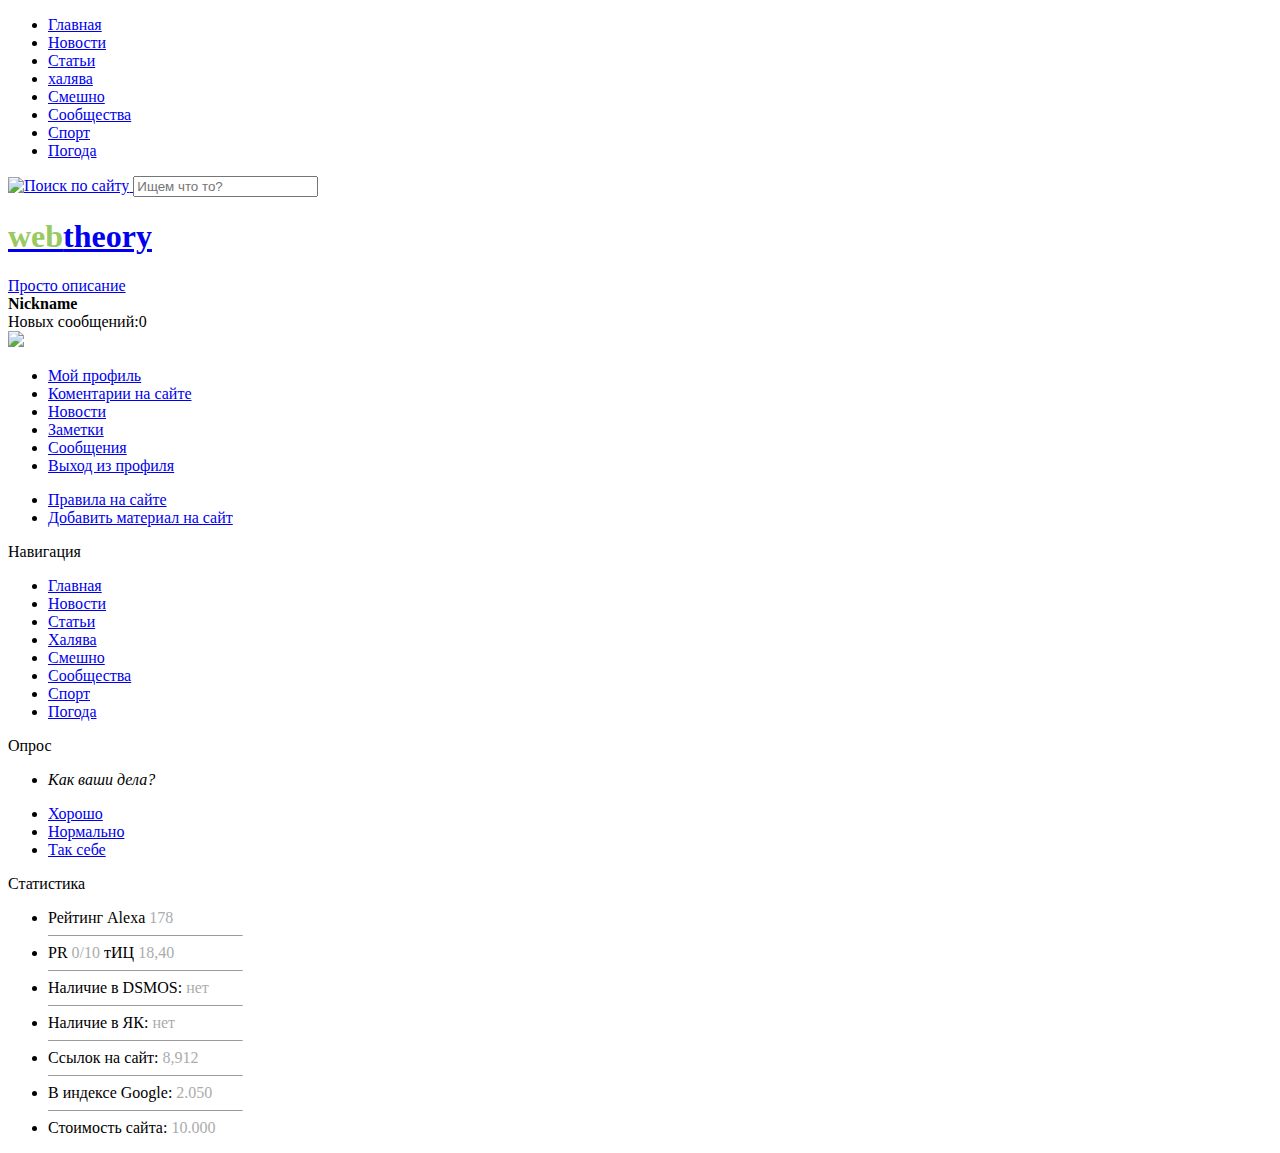
==== Index.html @ bed878cd "Add files via upload" ====
<!DOCTYPE html>
<html>
<head>
	<title>My First Web Site</title>
	<meta charset="UTF-8">
	<link rel="stylesheet" type="text/css" href="CSS/main.css">
	<link rel="icon" type="image/png" href="images/favicon.png"/>
</head>
<body>

<div id="page_align" class="b3radius">
	<div id="header">
		<div id="header_nav">
		<ul>
			<li><a href="#">Главная</a></li>
			<li><a href="#">Новости</a></li>
			<li><a href="#">Статьи</a></li>
			<li><a href="#">халява</a></li>
			<li><a href="#">Смешно</a></li>
			<li><a href="#">Сообщества</a></li>
			<li><a href="#">Спорт</a></li>
			<li><a href="#">Погода</a></li>
		</ul>
		<form method="" action="">
			<a href="#"><img src="images/search.png" alt="Поиск по сайту" width="15" class="search_img f_right">
			</a>

			<input type="text" name="topsearch" placeholder="Ищем что то?" class="b3radius">
		</form>	

	</div>
		<div id="header_cont">
			<h1><a href="#"><span style="color: #98CA60">web</span>theory</a></h1>
			<span class="h1description"><a href="index.html">Просто описание</a></span>
	 			<div class="header_right f_right">
					<div class="header_profile f_left">
						<div class="header_text f_left"> 
							<b>Nickname</b><br> 
							<span>Новых сообщений:0 </span>
						</div>
							<div class="f_right ">
						<img src="images/avatar.png" width="38" class="b3radius hp_photo">
							</div>
					<ul>
						<li><a href="#">Мой профиль</a></li>
						<li><a href="#">Коментарии на сайте</a></li>
						<li><a href="#">Новости</a></li>
						<li><a href="#">Заметки</a></li>
						<li><a href="#">Сообщения</a></li>
						<li><a href="#">Выход из профиля</a></li>
					</ul>
					
				</div>
			
				<div class="header_buttom f_right">
					<ul>
						<li><a href="#">Правила на сайте</a></li>
						<li><a href="#">Добавить материал на сайт</a></li>
					</ul>
					</div>
				</div>
			</div>
		</div>
	
	
	<div id="sitebar" class="f_left"> 
		<div class="sb_header"><i></i>Навигация</div>
			<div class="sb_nav">
			<ul>
				<li><a href="#"> Главная </a></li>	
				<li><a href="#"> Новости </a></li>	
				<li><a href="#"> Статьи </a></li>	
				<li><a href="#"> Халява </a></li>	
				<li><a href="#"> Смешно </a></li>	
				<li><a href="#"> Сообщества </a></li>	
				<li><a href="#"> Спорт </a></li>	
				<li><a href="#"> Погода </a></li>
			</ul>
			</div>
		<div class="sb_header"><i style="background-position: -19px 0"></i>Опрос</div>
			<div class="sb_nav">
				<ul>
					<li><i> Как ваши дела?</i></li>	
				</ul>	
			</div>
				<div class="interview">
					<ul>
						<li><a href="#">Хорошо</a></li>
						<li><a href="#">Нормально</a></li>
						<li><a href="#">Так себе</a></li>
					</ul>					
				</div>
		<div class="sb_header"><i style="background-position: -38px 0"></i>Статистика</div>

			<div class="statick">
					<ul>

			<li>Рейтинг Alexa <span style="color: #aaacad">178</span></li>
			<hr size=1px width=192.5px align="left">
			<li>PR <span style="color: #aaacad">0/10</span> тИЦ <span style="color: #aaacad">18,40</span></li>
			<hr size=1px width=192.5px align="left">
			<li>Наличие в DSMOS: <span style="color: #aaacad">нет</span></li>
			<hr size=1px width=192.5px align="left">
			<li>Наличие в ЯК: <span style="color: #aaacad">нет</span></li>
			<hr size=1px width=192.5px align="left">
			<li>Ссылок на сайт: <span style="color: #aaacad">8,912</span></li>
			<hr size=1px width=192.5px align="left">
			<li>В индексе Google:<span style="color: #aaacad"> 2.050</span></li>
			<hr size=1px width=192.5px align="left">
			<li>Стоимость сайта: <span style="color: #aaacad">10.000</span></li>
					</ul>					
				</div>
	</div>
	
	<div id="content" class="f_right">
		
	</div>

	<div class="clr">
	</div>

</div> <!-- Закрытие хедера -->

</body>
</html>
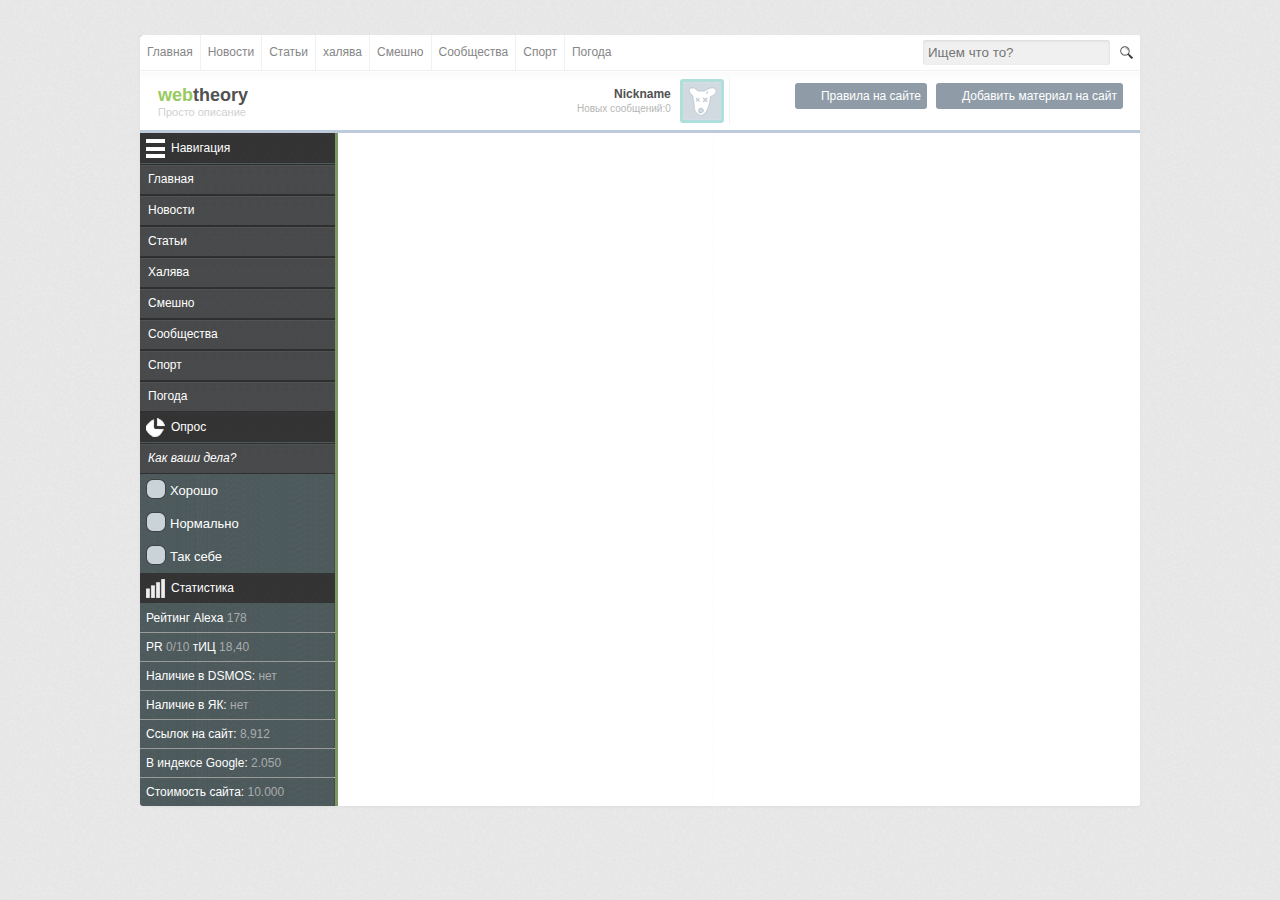
==== commit b34ca3ef: "news_added" ====
--- a/Index.html
+++ b/Index.html
@@ -13,7 +13,7 @@
 		<div id="header_nav">
 		<ul>
 			<li><a href="#">Главная</a></li>
-			<li><a href="#">Новости</a></li>
+			<li><a href="news.html">Новости</a></li>
 			<li><a href="#">Статьи</a></li>
 			<li><a href="#">халява</a></li>
 			<li><a href="#">Смешно</a></li>
--- a/CSS/main.css
+++ b/CSS/main.css
@@ -0,0 +1,301 @@
+* {
+	margin: 0;
+	padding: 0;
+	outline: none;	
+}
+
+body {
+	background: url("../images/bg.png") #EAEAEA;
+	font: 12px Arial, Tahoma, sans-serif;
+}
+
+a {
+	text-decoration: none;
+}
+
+h1 {
+	font-size: 18px;
+	color: #515151;
+	padding-top: 14px;
+	padding-left: 18px;
+ }
+ h1 a {
+ 	color: #515151;
+ }
+ .f_left, #header_nav ul li, h1, .header_buttom ul li {
+ 	float: left;
+ }
+
+ .f_right, input[name=topsearch]{
+ 	float: right;
+ }
+
+ .h1description{
+	color: #D1D1D1;
+	font-size: 11px;
+	position: absolute;
+	left: 18px;
+	bottom: 13px;
+}
+.h1description a {
+	color: #D1D1D1;
+}
+#page_align {
+	width: 1000px;
+	margin: 35px auto;
+	background: url("../images/page_bg.png") #FFF;
+	box-shadow: 0px 1px 3px #DDDDDD;
+	-webkit-box-shadow: 0px 1px 3px #DDDDDD;
+	-o-box-shadow: 0px 1px 3px #DDDDDD;
+	-moz-box-shadow: 0px 1px 3px #DDDDDD;
+	overflow: hidden;
+}
+
+.b3radius, .header_buttom ul li {
+	border-radius: 3px;
+	-webkit-border-radius: 3px;
+	-o-border-radius: 3px;
+	-moz-border-radius: 3px;
+	-ms-border-radius: 3px;
+	-khtml-border-radius: 3px;
+}
+
+#header {
+	height: 95px;
+	border-bottom: solid 3px #bccadc;
+	background: #FFF;
+}
+
+#header_nav{
+	height: 35px;
+	border-bottom: solid 1px #F1F1F1;
+}
+#header_nav ul {
+	list-style: none;
+}
+#header_nav ul li {
+	border-right: solid 1px #F1F1F1;
+
+}
+#header_nav ul li:last-child {
+	border-right: none;
+}
+#header_nav ul li a {
+	color: #868686;
+	display: block;
+	line-height: 35px;
+	padding:0 7px;
+}
+#header_nav ul li a:hover{
+	background: rgba(0,0,0,.05)
+}
+input[name=topsearch] {
+	margin-right: 9px;
+	height: 25px;
+	width: 145;
+	margin-top: 5px;
+	border: none;
+	box-shadow: inset 0px 1px 3px rgba(0,0,0,.1);
+	background: #F0F0F0;
+	padding:0 5px;
+}
+.search_img{
+	margin-top: 10px;
+	margin-right: 6px;
+}
+#header_cont{
+	background: url("../images/top_shadow.png") repeat-x left top;
+	position: relative;
+	height: 60px;
+}
+.header_right{
+	width: 580px;
+	height: 48px;
+	margin-top: 6px;
+	margin-right: 8px;
+}
+.header_profile{
+	height: 48px;
+	border-right: solid 1px #F1F2F2;
+	padding-right: 5px;
+	max-width: 195px;
+	padding-left: 25px;
+	position: relative;
+}
+.header_text {
+	color: #515151;
+	max-width: 195px;
+	text-align: right;
+	margin-top: 10px;
+	margin-right: 9px;
+}
+.header_text span {
+	font-size: 10px;
+	color: #B6B6B6;
+}
+.header_profile ul {
+	list-style: none;
+	display: none;
+	
+}
+.header_profile:hover {
+	background: rgba(0,0,0,0.05);
+}
+.header_profile:hover ul {
+	display: block;
+	position: absolute;
+	top: 48px;
+	background: rgba(0,0,0,0.25);
+	right: -1px;
+	width: 100.5%;
+	color: #FFF;
+	text-shadow: 1px 1px 1px rgba(0,0,0,.3);
+}
+.header_profile:hover ul li{
+	text-align: right;
+	padding: 3px 5px;
+}
+.header_profile:hover ul li a{
+	color: #FFF;
+}
+.hp_photo{
+	border: solid 3px #AFDFDB;
+	margin-top: 2px;
+}
+.header_buttom ul {
+	list-style: none;
+}
+.header_buttom ul li {
+	background: #8F9CA8;
+	margin-right: 9px;
+	margin-top: 6px;
+}
+.header_buttom ul li:hover {
+	background: #89a8bf;
+}
+.header_buttom ul li a{
+	padding: 6px;
+	padding-left: 26px;
+	color: #FFF;
+	display: block;
+}
+#sitebar {
+	width: 195px;
+}
+.sb_header {
+	background: url("../images/sb_header.png") repeat-x;
+	color: #FFF;
+	line-height: 31px;
+	padding-left: 6px;
+	display: block;
+}
+.sb_header>i {
+	background: url("../images/sbh_header_sprite.png") no-repeat;
+	display: block;
+	height: 19px;
+	width: 19px;
+	float: left;
+	margin-top: 6px;
+	margin-right: 6px;
+}
+.sb_nav ul li a {
+	color: #FFF;
+	display: block;
+}
+.sb_nav ul {
+	list-style: none;
+}
+.sb_nav ul li {
+	background: url("../images/sb_buttom.png") repeat-x;
+	line-height: 31px;
+	padding-left: 8px;
+	color: #FFF;
+	display: block;
+}
+.sb_nav ul li:hover {
+	background: url("../images/sb_header.png") repeat-x;
+	line-height: 31px;
+	padding-left: 8px;
+	color: #FFF;
+	display: block;
+}
+.interview ul li{
+	color: #fff;
+	font-size: 13px;
+	padding-left: 25px;
+	padding-bottom: 5px;
+	line-height: 23px;
+	background: url("../images/answer.png") no-repeat;
+	margin-left: 5px;
+	margin-top: 5px;
+	display: block;
+}
+.interview ul li:hover{
+	background: url("../images/answer2.png") no-repeat;
+	display: block;
+}
+.interview ul li a{
+	display: block;
+	color: #fff;
+}
+.statick ul li {
+	color: #FFF;
+	line-height: 28px;
+	padding-left: 6px;
+	display: block;
+	/*outline: solid 1px #757E80;*/
+	/*border-bottom-style: solid 1px #757E80;*/
+}
+.statick ul li:hover {
+	background: #5b767a;
+
+}
+#content {
+	width: 800px;
+	height: 400px;
+	padding-bottom: 50px;
+}
+#content p {
+
+	margin-top: 20px;
+	font-size: 20px;
+}
+.osn {
+	display: block;
+	margin-top: 80px;
+	margin-left: 80px;
+	width: 640px;
+	height: 150px;
+	outline: solid 1px #000;
+}
+.links a {
+	font-size: 15px;
+	margin-right: 40px;
+	color: #FFF;
+	height: 45px;
+	width: 110px;
+	display: inline-block;
+	/*outline: solid 1px #000;*/
+	background: #8F9CA8;
+	border-radius: 3px;
+	-webkit-border-radius: 3px;
+	-o-border-radius: 3px;
+	-moz-border-radius: 3px;
+	-ms-border-radius: 3px;
+	-khtml-border-radius: 3px;
+}
+.links {
+	padding-top: 50px;
+	display: block;
+	outline: solid 1px #000;
+	height: 50px;
+	line-height: 50px;
+	text-align: center;
+	padding-left: 20px;
+
+
+}
+.clr {
+	clear: both;
+
+}
